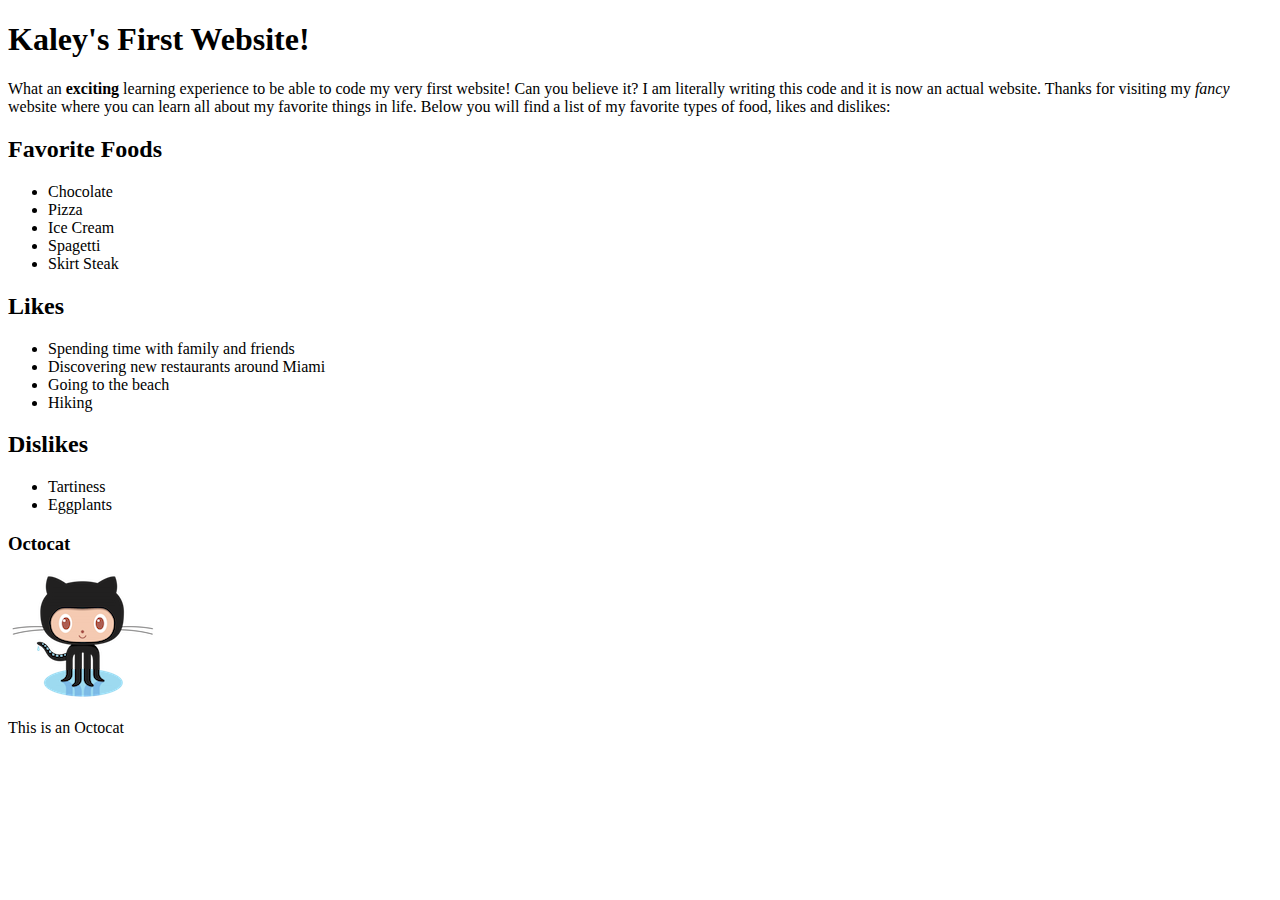
==== index.html @ b9da3d58 "First Commit" ====
<!DOCTYPE html>
  <html lang="en">
  <head>
    <meta charset="utf-8" />
    <title>My First Website!</title>
  </head>

  <body>
    <h1>Kaley's First Website!</h1>
    <p>
      What an <strong>exciting</strong> learning experience to be able to code my very first website! Can you believe it? I am literally writing this code and it is now an actual website.

      Thanks for visiting my <em>fancy</em> website where you can learn all about my favorite things in life. Below you will find a list of my favorite types of food, likes and dislikes:
    </p>

      <h2>Favorite Foods</h2>

      <ul>
        <li>Chocolate</li>
        <li>Pizza</li>
        <li>Ice Cream</li>
        <li>Spagetti</li>
        <li>Skirt Steak</li>
      </ul>


      <h2>Likes</h2>
      <ul>
        <li>Spending time with family and friends</li>
        <li>Discovering new restaurants around Miami</li>
        <li>Going to the beach</li>
        <li>Hiking</li>
      </ul>

      <h2>Dislikes</h2>
      <ul>
        <li>Tartiness</li>
        <li>Eggplants</li>

      </ul>

      <h3>Octocat</h3>

      <img src="octocat.png" alt="Picture of Ocotocat"/>
        <p>This is an Octocat</p>
  </body>
</html>
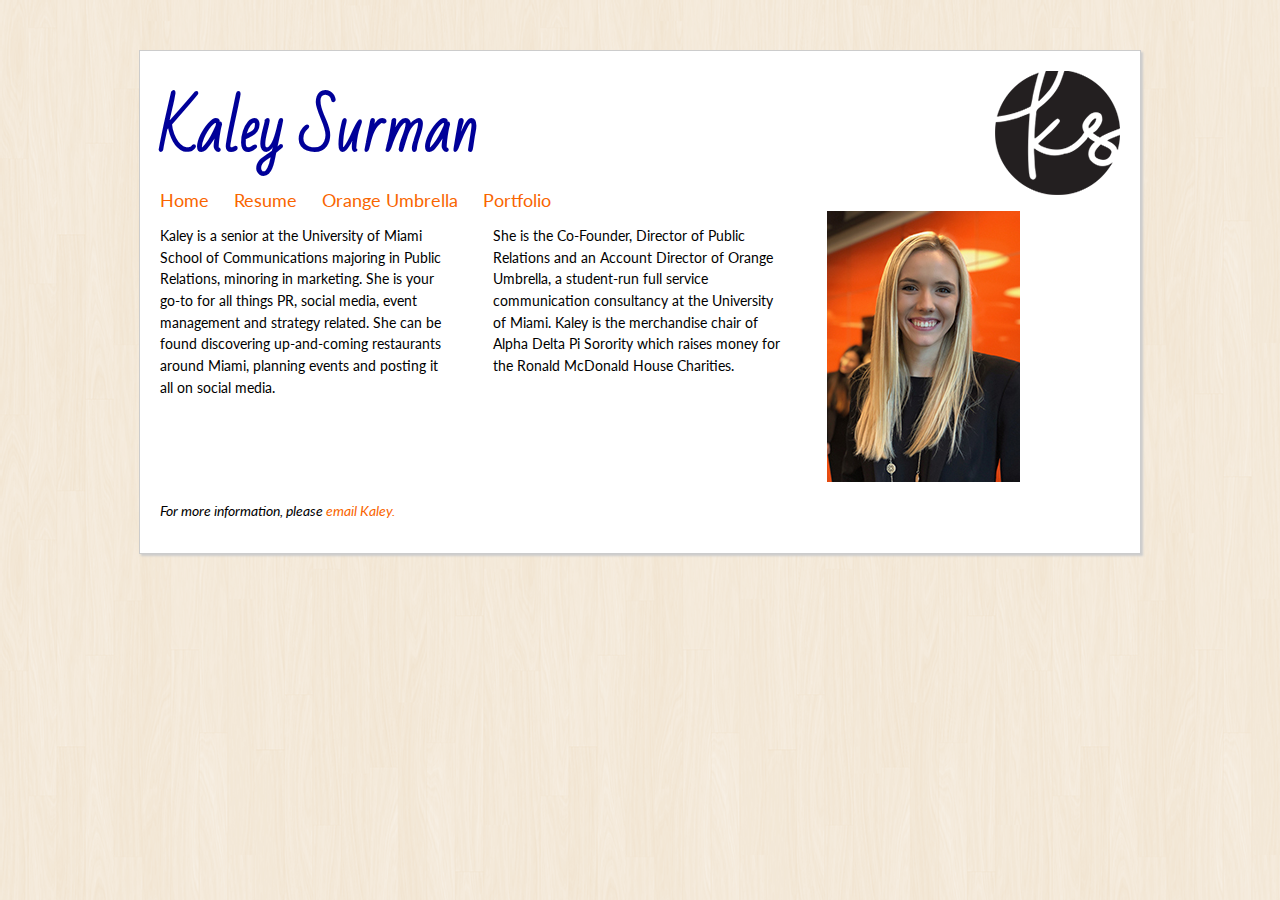
==== commit bc198643: "final website" ====
--- a/index.html
+++ b/index.html
@@ -1,47 +1,45 @@
 <!DOCTYPE html>
   <html lang="en">
-  <head>
-    <meta charset="utf-8" />
-    <title>My First Website!</title>
-  </head>
-
-  <body>
-    <h1>Kaley's First Website!</h1>
-    <p>
-      What an <strong>exciting</strong> learning experience to be able to code my very first website! Can you believe it? I am literally writing this code and it is now an actual website.
-
-      Thanks for visiting my <em>fancy</em> website where you can learn all about my favorite things in life. Below you will find a list of my favorite types of food, likes and dislikes:
-    </p>
-
-      <h2>Favorite Foods</h2>
-
-      <ul>
-        <li>Chocolate</li>
-        <li>Pizza</li>
-        <li>Ice Cream</li>
-        <li>Spagetti</li>
-        <li>Skirt Steak</li>
-      </ul>
+    <head>
+      <meta charset="UTF-8"/>
+      <title>Kaley Surman</title>
+      <link href="style.css" rel="stylesheet" />
+    </head>
 
 
-      <h2>Likes</h2>
-      <ul>
-        <li>Spending time with family and friends</li>
-        <li>Discovering new restaurants around Miami</li>
-        <li>Going to the beach</li>
-        <li>Hiking</li>
-      </ul>
+    <body>
+      <div id="wrapper">
 
-      <h2>Dislikes</h2>
-      <ul>
-        <li>Tartiness</li>
-        <li>Eggplants</li>
+      <header>
+        <h1>Kaley Surman</h1>
+        <nav>
+          <ul>
+            <li><a href="index.html">Home</a></li>
+            <li><a href="resume.html">Resume</a></li>
+            <li><a href="orange-umbrella.html">Orange Umbrella</a></li>
+            <li><a href="portfolio.html">Portfolio</a></li>
+          </ul>
+        <nav>
+      </header>
 
-      </ul>
+        <main>
+          <section id="about-me">
+            <p>Kaley is a senior at the University of Miami School of Communications majoring in Public Relations, minoring in marketing. She is your go-to for all things PR, social media, event management and strategy related. She can be found discovering up-and-coming restaurants around Miami, planning events and posting it all on social media.</p>
+          </section>
 
-      <h3>Octocat</h3>
+          <section>
+            <p>She is the Co-Founder, Director of Public Relations and an Account Director of Orange Umbrella, a student-run full service communication consultancy at the University of Miami. Kaley is the merchandise chair of Alpha Delta Pi Sorority which raises money for the Ronald McDonald House Charities.</p>
+          </section>
 
-      <img src="octocat.png" alt="Picture of Ocotocat"/>
-        <p>This is an Octocat</p>
-  </body>
-</html>
+          <section>
+            <img src="kaley-surman.jpg"/> <alt="Photo of Kaley Surman"/>
+          </section>
+        </main>
+
+
+      <footer>
+          <p><em>For more information, please <a href="mailto:kaleysurman@gmail.com">email Kaley.</a></em></p>
+        </footer>
+      </div>
+    </body>
+  </html>
--- a/style.css
+++ b/style.css
@@ -0,0 +1,167 @@
+@import url('https://fonts.googleapis.com/css?family=Bad+Script|Eczar:500|Lato');
+
+body {
+  font-family: "Lato", "Helvetica", "Arial", sans-serif;
+  color: #000;
+  font-size: 14px;
+  margin: 50px;
+  background-image: url("bg.png");
+  background-attachment: fixed;
+}
+
+#wrapper {
+  max-width: 960px;
+  margin: 0 auto;
+  border: 1px solid #ccc;
+  padding: 20px;
+  /*transform: rotate(1.25deg);*/
+  background-color: #fff;
+  box-shadow: 2px 2px 2px #ccc;
+}
+
+a,
+a:visited {
+  color: rgb(249,101,0);  /* orange */
+  text-decoration: none;
+}
+
+a:hover {
+  text-decoration: underline;
+}
+
+h1,
+h2,
+h3 {
+  color: #000099;
+}
+
+h1 {
+  font-family: "Bad Script" , cursive;
+  font-size: 60px;
+}
+
+h2, h3 {
+  font-family: "Eczar", serif;
+  font-weight: 500;
+}
+
+/*.grid {
+  display: grid;
+  grid-template-columns: repeat(4, 1fr);
+  grid-template-rows: repeat(3, 200px);
+  grid-gap: 20px;
+}*/
+
+
+header {
+  font-family: "Lato" , "Helvetica" , "Arial", sans-serif;
+  font-size: 18px;
+  background-image: url("logo.png");
+  background-repeat: no-repeat;
+  background-position: right top -1px;
+  min-height: 125px;
+}
+
+header h1 {
+  margin-top: 0;
+  margin-bottom: 0;
+}
+
+nav ul {
+  list-style: none;
+  padding-left: 0;
+  margin: 0;
+}
+
+nav li {
+  display: inline-block;
+  margin-right: 20px;
+}
+
+address {
+  font-style: normal;
+}
+
+address p {
+  display:inline-block;
+}
+
+address p:after {
+  content: "|";
+  padding: 0 10px;
+}
+
+address p:last-child:after {
+  content: " ";
+  padding: 0;
+}
+
+main {
+  display: grid;
+  grid-template-columns: repeat(3, 1fr);
+  grid-column-gap: 40px;
+  line-height: 1.55;
+}
+
+#resume main {
+  grid-template-columns: 1fr 2fr;
+  line-height: 1.25;
+}
+
+/* styles below are for resume */
+
+#objective {
+  grid-column: 1 / -1;
+  grid-row: 1;
+}
+
+#education {
+  grid-column: 1 / 2;
+  grid-row: 2 / 2;
+}
+
+#leadership {
+  grid-column: 1 / 2;
+  grid-row: 3 / 3;
+}
+
+#community-service {
+  grid-column: 1 / 2;
+  grid-row: 4 / 4;
+}
+
+#experience{
+  grid-column: 2 / -1;
+  grid-row: 2 / span 4;
+}
+
+/* end resume styles */
+
+#orange main,
+#portfolio main {
+  grid-template-columns: repeat(4, 225px);
+  grid-column-gap: 20px;
+}
+
+/* portfolio styles */
+
+#irie-weekend {
+  grid-column: 1 / span 2;
+}
+
+#tempo-carnival {
+  grid-column: 3 / span 2;
+}
+
+#tempo-media-kit {
+  grid-column: 1 / -1;
+}
+
+article {
+  margin-bottom: 20px;
+}
+
+article h3,
+article p {
+  margin: 0;
+}
